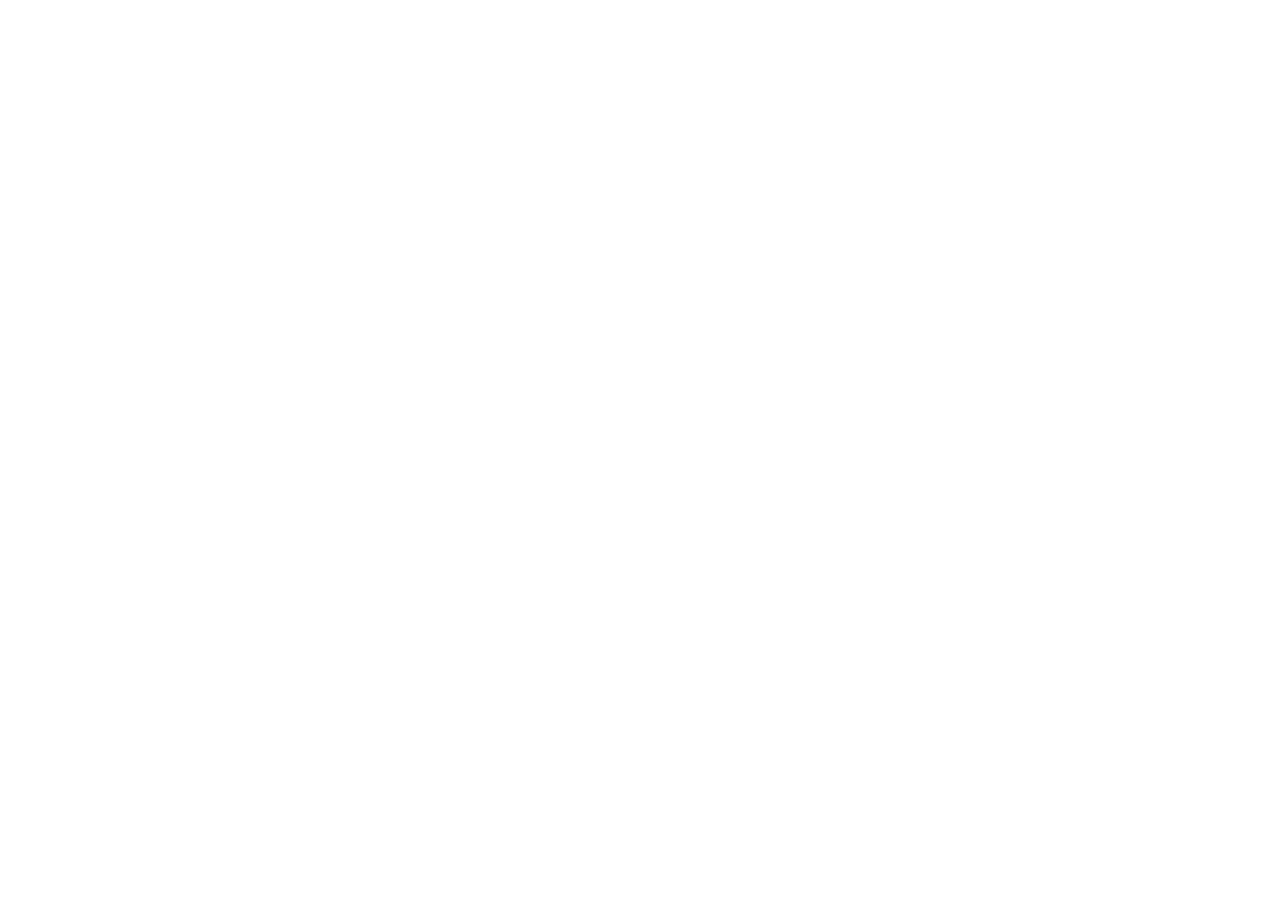
==== 실습VIEWPORT2/index.html @ 96fe14e7 "일단 저장" ====
<!DOCTYPE html>
<html>
	<head>
		<meta charset="UTF-8">
		<title>RWD</title>
        <link href='http://fonts.googleapis.com/css?family=Raleway:100,400' rel='stylesheet' type='text/css'>
	</head>
	<body>
		<!--
			1. header를 작성해주세요
		-->

		<!--
			2. 컨텐츠 영역을 작성해주세요.
			commodo ligula eget dolor. Aenean massa. Cum sociis natoque penatibus et magnis dis parturient montes, nascetur ridiculus mus. Donec quam
		-->

		<!--
			3. FOOTER 영역을 작성해주세요.
		-->
	</body>
</html>
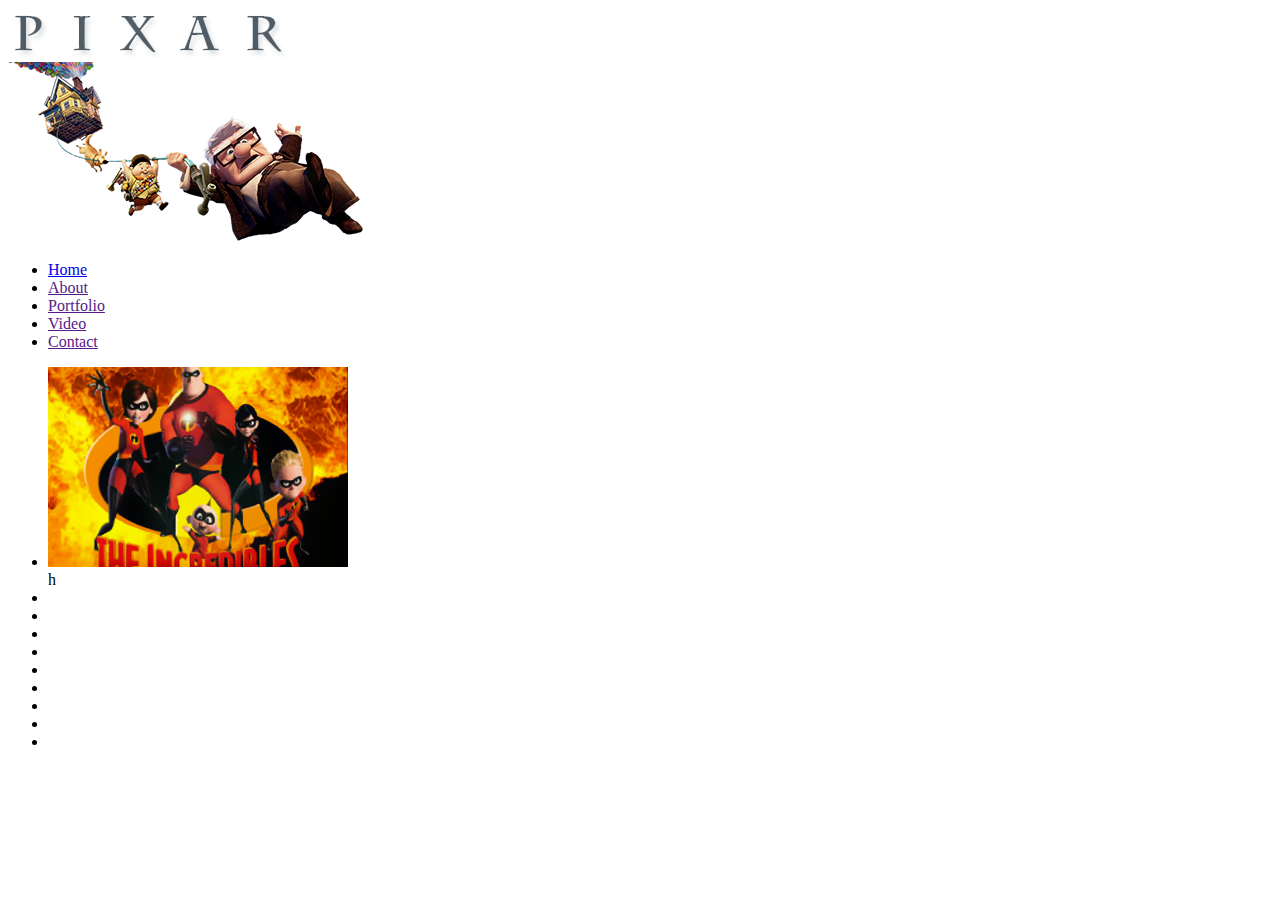
==== commit 955f7fe8: "header 완성" ====
--- a/실습VIEWPORT2/index.html
+++ b/실습VIEWPORT2/index.html
@@ -10,10 +10,50 @@
 			1. header를 작성해주세요
 		-->
 
+		<div class="logo">
+			<img src="images/logo.png">
+		</div>
+
+		<div class="up">
+			<img src="images/up.png">
+		</div>
+
+		<div class="gnb">
+			<ul class="gnb-list">
+				<li><a href="#">Home</a></li>
+				<li><a href="">About</a></li>
+				<li><a href="">Portfolio</a></li>
+				<li><a href="">Video</a></li>
+				<li><a href="">Contact</a></li>
+			</ul>
+		</div>
+
 		<!--
 			2. 컨텐츠 영역을 작성해주세요.
 			commodo ligula eget dolor. Aenean massa. Cum sociis natoque penatibus et magnis dis parturient montes, nascetur ridiculus mus. Donec quam
 		-->
+
+		<div class="content">
+			<div class="movie">
+				<ul class="movie-list">
+					<li>
+						<img src="images/cover01.png">
+						<div class="movie-summary">
+							h
+						</div>
+					</li>
+					<li></li>
+					<li></li>
+					<li></li>
+					<li></li>
+					<li></li>
+					<li></li>
+					<li></li>
+					<li></li>
+					<li></li>
+				</ul>
+			</div>
+		</div>
 
 		<!--
 			3. FOOTER 영역을 작성해주세요.
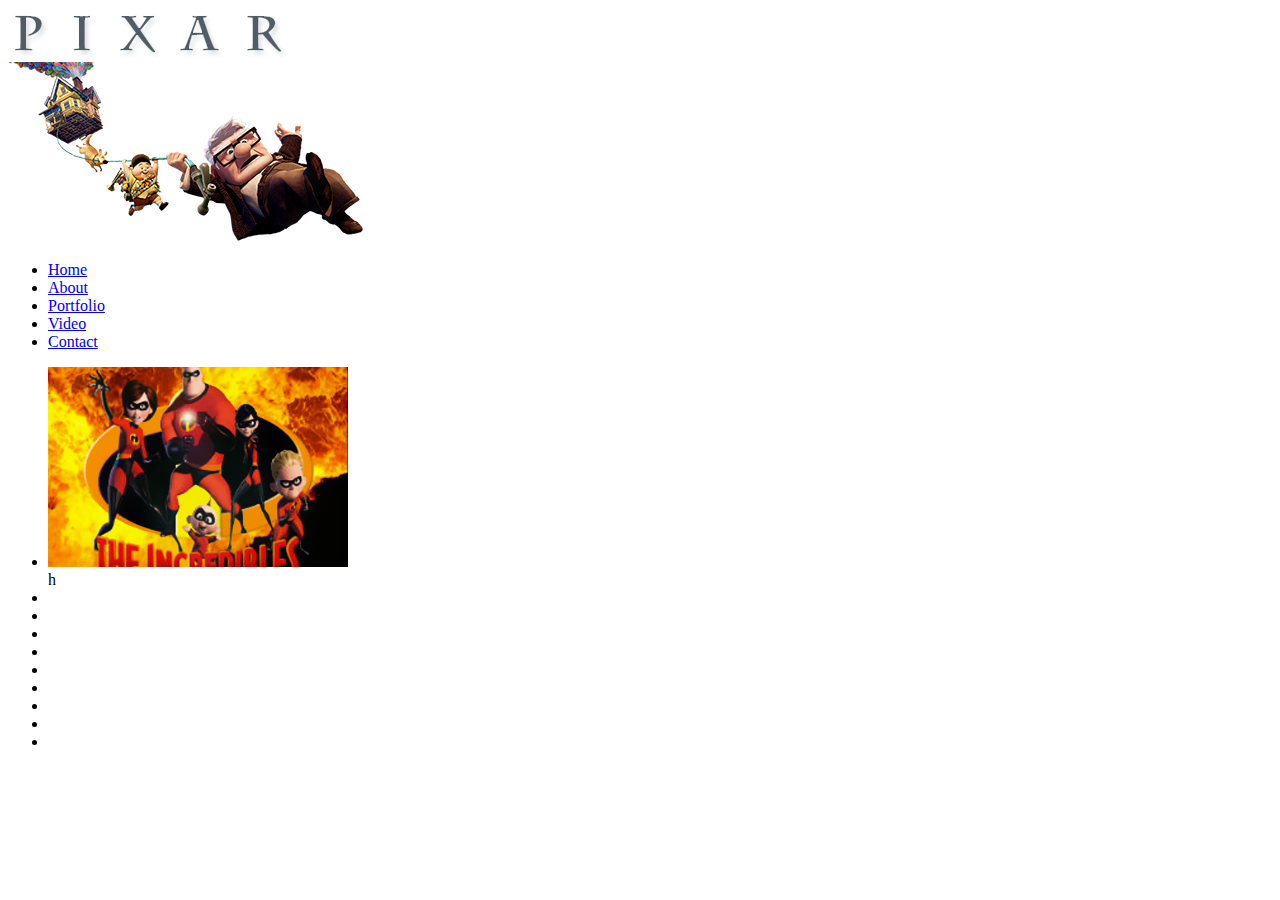
==== commit d04f3b4e: "일단 조금 만듬" ====
--- a/실습VIEWPORT2/index.html
+++ b/실습VIEWPORT2/index.html
@@ -21,10 +21,10 @@
 		<div class="gnb">
 			<ul class="gnb-list">
 				<li><a href="#">Home</a></li>
-				<li><a href="">About</a></li>
-				<li><a href="">Portfolio</a></li>
-				<li><a href="">Video</a></li>
-				<li><a href="">Contact</a></li>
+				<li><a href="#">About</a></li>
+				<li><a href="#">Portfolio</a></li>
+				<li><a href="#">Video</a></li>
+				<li><a href="#">Contact</a></li>
 			</ul>
 		</div>
 
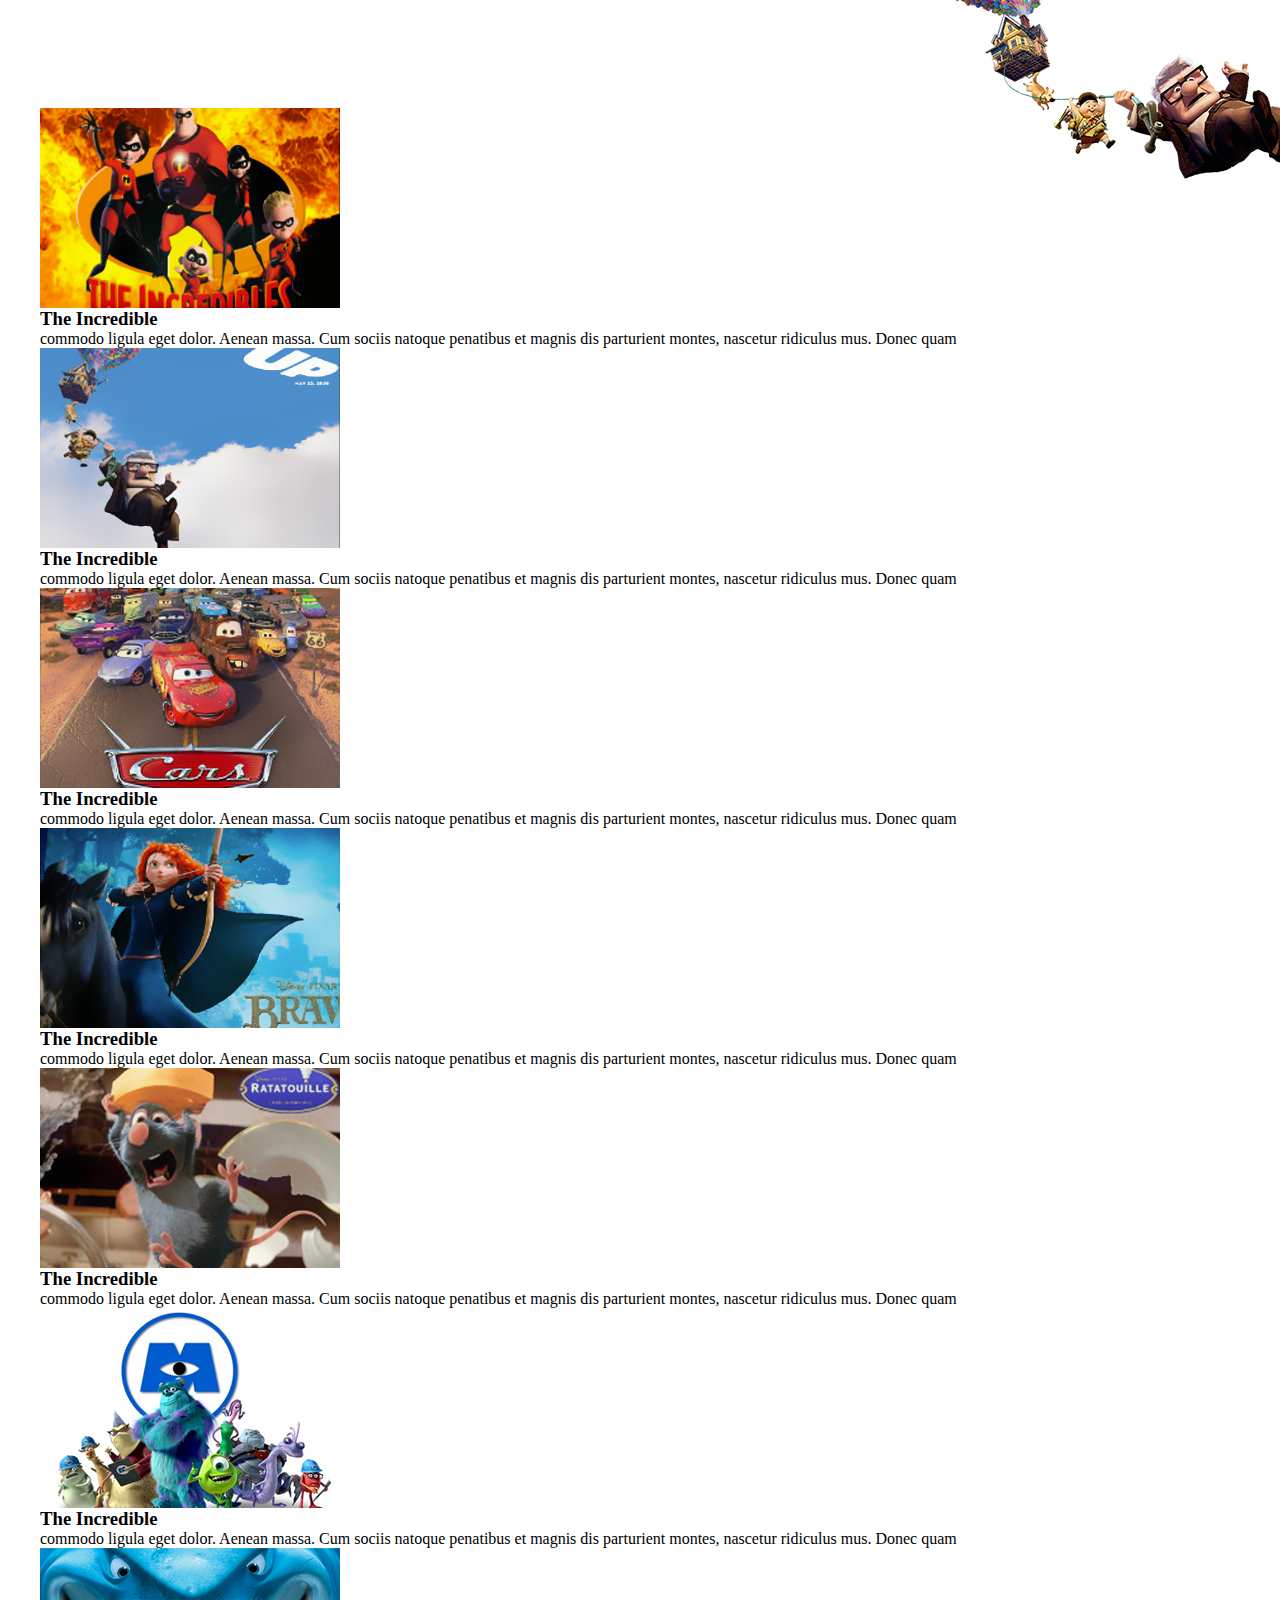
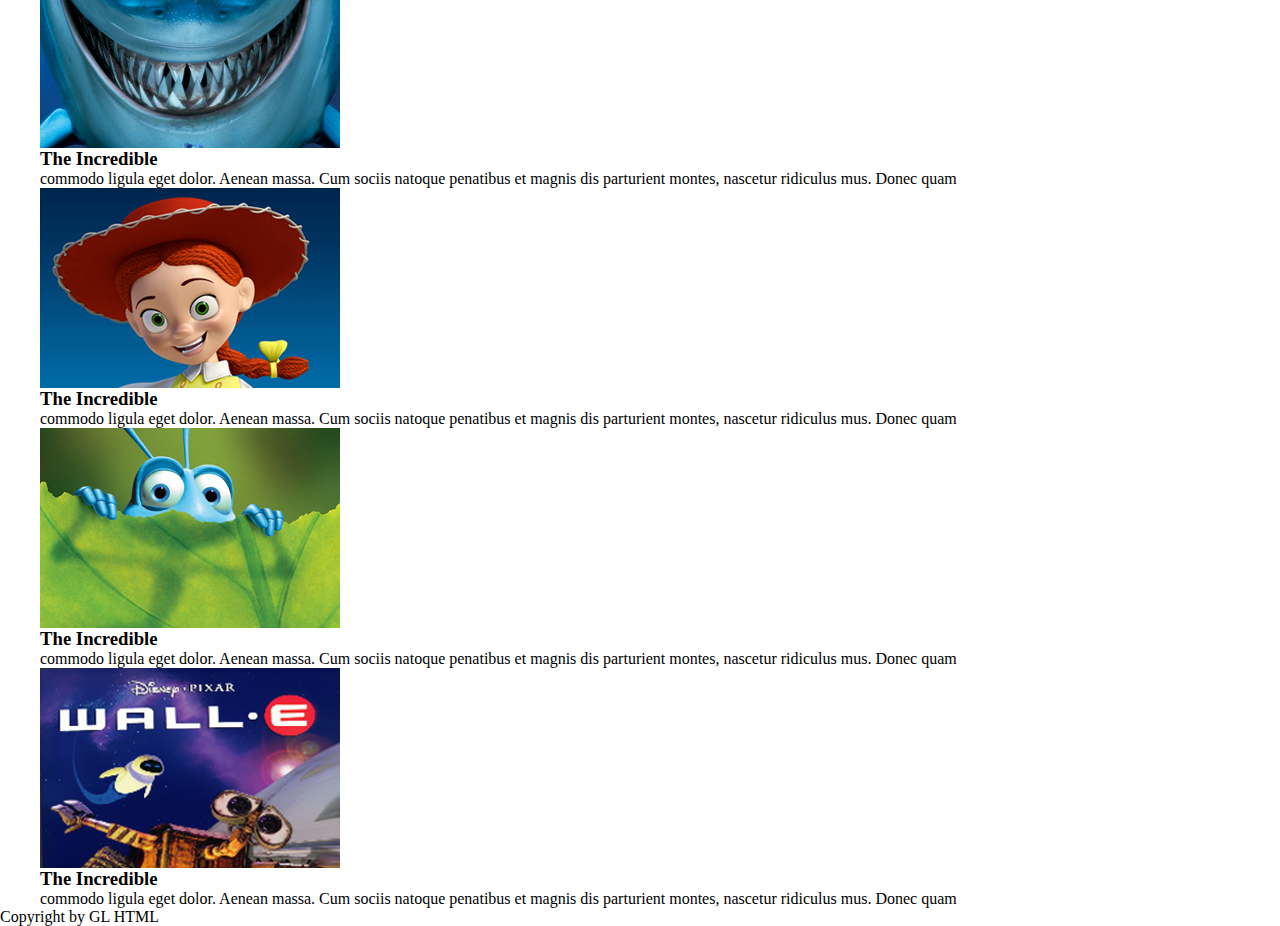
==== commit b77c2914: "일단 조므" ====
--- a/실습VIEWPORT2/index.html
+++ b/실습VIEWPORT2/index.html
@@ -3,60 +3,92 @@
 	<head>
 		<meta charset="UTF-8">
 		<title>RWD</title>
-        <link href='http://fonts.googleapis.com/css?family=Raleway:100,400' rel='stylesheet' type='text/css'>
+		<link rel="stylesheet" href="style.css" type="text/css">
+        <link href='http://fonts.googleapis.com/css?family=Raleway:100,400,900' rel='stylesheet' type='text/css'>
 	</head>
 	<body>
-		<!--
-			1. header를 작성해주세요
-		-->
+			<!--
+				1. header를 작성해주세요
+			-->
+			<div class="header">
+				<div class="wrapper">
+					<a href="#" class="logo">PIXAR</a>
+					<ul class="gnb">
+						<li><a href="#">Home</a></li>
+						<li><a href="#">About</a></li>
+						<li><a href="#">Portfolio</a></li>
+						<li><a href="#">Video</a></li>
+						<li><a href="#">Contact</a></li>
+					</ul>
+					<img src="images/up.png" alt="줄을 잡고 매달려 있는 사람">
+				</div>
+			</div>
 
-		<div class="logo">
-			<img src="images/logo.png">
-		</div>
+			<!--
+				2. 컨텐츠 영역을 작성해주세요.
+				commodo ligula eget dolor. Aenean massa. Cum sociis natoque penatibus et magnis dis parturient montes, nascetur ridiculus mus. Donec quam
+			-->
 
-		<div class="up">
-			<img src="images/up.png">
-		</div>
-
-		<div class="gnb">
-			<ul class="gnb-list">
-				<li><a href="#">Home</a></li>
-				<li><a href="#">About</a></li>
-				<li><a href="#">Portfolio</a></li>
-				<li><a href="#">Video</a></li>
-				<li><a href="#">Contact</a></li>
-			</ul>
-		</div>
-
-		<!--
-			2. 컨텐츠 영역을 작성해주세요.
-			commodo ligula eget dolor. Aenean massa. Cum sociis natoque penatibus et magnis dis parturient montes, nascetur ridiculus mus. Donec quam
-		-->
-
-		<div class="content">
-			<div class="movie">
-				<ul class="movie-list">
-					<li>
-						<img src="images/cover01.png">
-						<div class="movie-summary">
-							h
-						</div>
+			<div class="wrapper">
+				<ul class="contents">
+					<li class="item">
+						<img src="images/cover01.png" alt="영화 사진">
+						<h3>The Incredible</h3>
+						<p>commodo ligula eget dolor. Aenean massa. Cum sociis natoque penatibus et magnis dis parturient montes, nascetur ridiculus mus. Donec quam</p>
 					</li>
-					<li></li>
-					<li></li>
-					<li></li>
-					<li></li>
-					<li></li>
-					<li></li>
-					<li></li>
-					<li></li>
-					<li></li>
+					<li class="item">
+						<img src="images/cover02.png" alt="영화 사진">
+						<h3>The Incredible</h3>
+						<p>commodo ligula eget dolor. Aenean massa. Cum sociis natoque penatibus et magnis dis parturient montes, nascetur ridiculus mus. Donec quam</p>
+					</li>
+					<li class="item">
+						<img src="images/cover03.png" alt="영화 사진">
+						<h3>The Incredible</h3>
+						<p>commodo ligula eget dolor. Aenean massa. Cum sociis natoque penatibus et magnis dis parturient montes, nascetur ridiculus mus. Donec quam</p>
+					</li>
+					<li class="item">
+						<img src="images/cover04.png" alt="영화 사진">
+						<h3>The Incredible</h3>
+						<p>commodo ligula eget dolor. Aenean massa. Cum sociis natoque penatibus et magnis dis parturient montes, nascetur ridiculus mus. Donec quam</p>
+					</li>
+					<li class="item">
+						<img src="images/cover06.png" alt="영화 사진">
+						<h3>The Incredible</h3>
+						<p>commodo ligula eget dolor. Aenean massa. Cum sociis natoque penatibus et magnis dis parturient montes, nascetur ridiculus mus. Donec quam</p>
+					</li>
+					<li class="item">
+						<img src="images/cover07.png" alt="영화 사진">
+						<h3>The Incredible</h3>
+						<p>commodo ligula eget dolor. Aenean massa. Cum sociis natoque penatibus et magnis dis parturient montes, nascetur ridiculus mus. Donec quam</p>
+					</li>
+					<li class="item">
+						<img src="images/cover08.png" alt="영화 사진">
+						<h3>The Incredible</h3>
+						<p>commodo ligula eget dolor. Aenean massa. Cum sociis natoque penatibus et magnis dis parturient montes, nascetur ridiculus mus. Donec quam</p>
+					</li>
+					<li class="item">
+						<img src="images/cover09.png" alt="영화 사진">
+						<h3>The Incredible</h3>
+						<p>commodo ligula eget dolor. Aenean massa. Cum sociis natoque penatibus et magnis dis parturient montes, nascetur ridiculus mus. Donec quam</p>
+					</li>
+					<li class="item">
+						<img src="images/cover10.png" alt="영화 사진">
+						<h3>The Incredible</h3>
+						<p>commodo ligula eget dolor. Aenean massa. Cum sociis natoque penatibus et magnis dis parturient montes, nascetur ridiculus mus. Donec quam</p>
+					</li>
+					<li class="item">
+						<img src="images/cover05.png" alt="영화 사진">
+						<h3>The Incredible</h3>
+						<p>commodo ligula eget dolor. Aenean massa. Cum sociis natoque penatibus et magnis dis parturient montes, nascetur ridiculus mus. Donec quam</p>
+					</li>
 				</ul>
 			</div>
-		</div>
 
-		<!--
-			3. FOOTER 영역을 작성해주세요.
-		-->
+			<!--
+				3. FOOTER 영역을 작성해주세요.
+			-->
+			<div class="footer">
+				<p class="wrapper">Copyright by GL HTML</p>
+			</div>
 	</body>
 </html>
--- a/실습VIEWPORT2/style.css
+++ b/실습VIEWPORT2/style.css
@@ -0,0 +1,15 @@
+/*
+	1. header 로고영역을 만들어주세요.
+	배경색 c9e5ff
+	로고 너비값 280px / 높이값 50px
+*/
+
+* { margin: 0;  }
+a { text-decoration: none;  color: #fff; }
+ul { list-style: none; }
+img { vertical-align: bottom; }
+
+.logo {
+
+}
+.header .wrapper > img { position: absolute; top: 0; right: -30px; }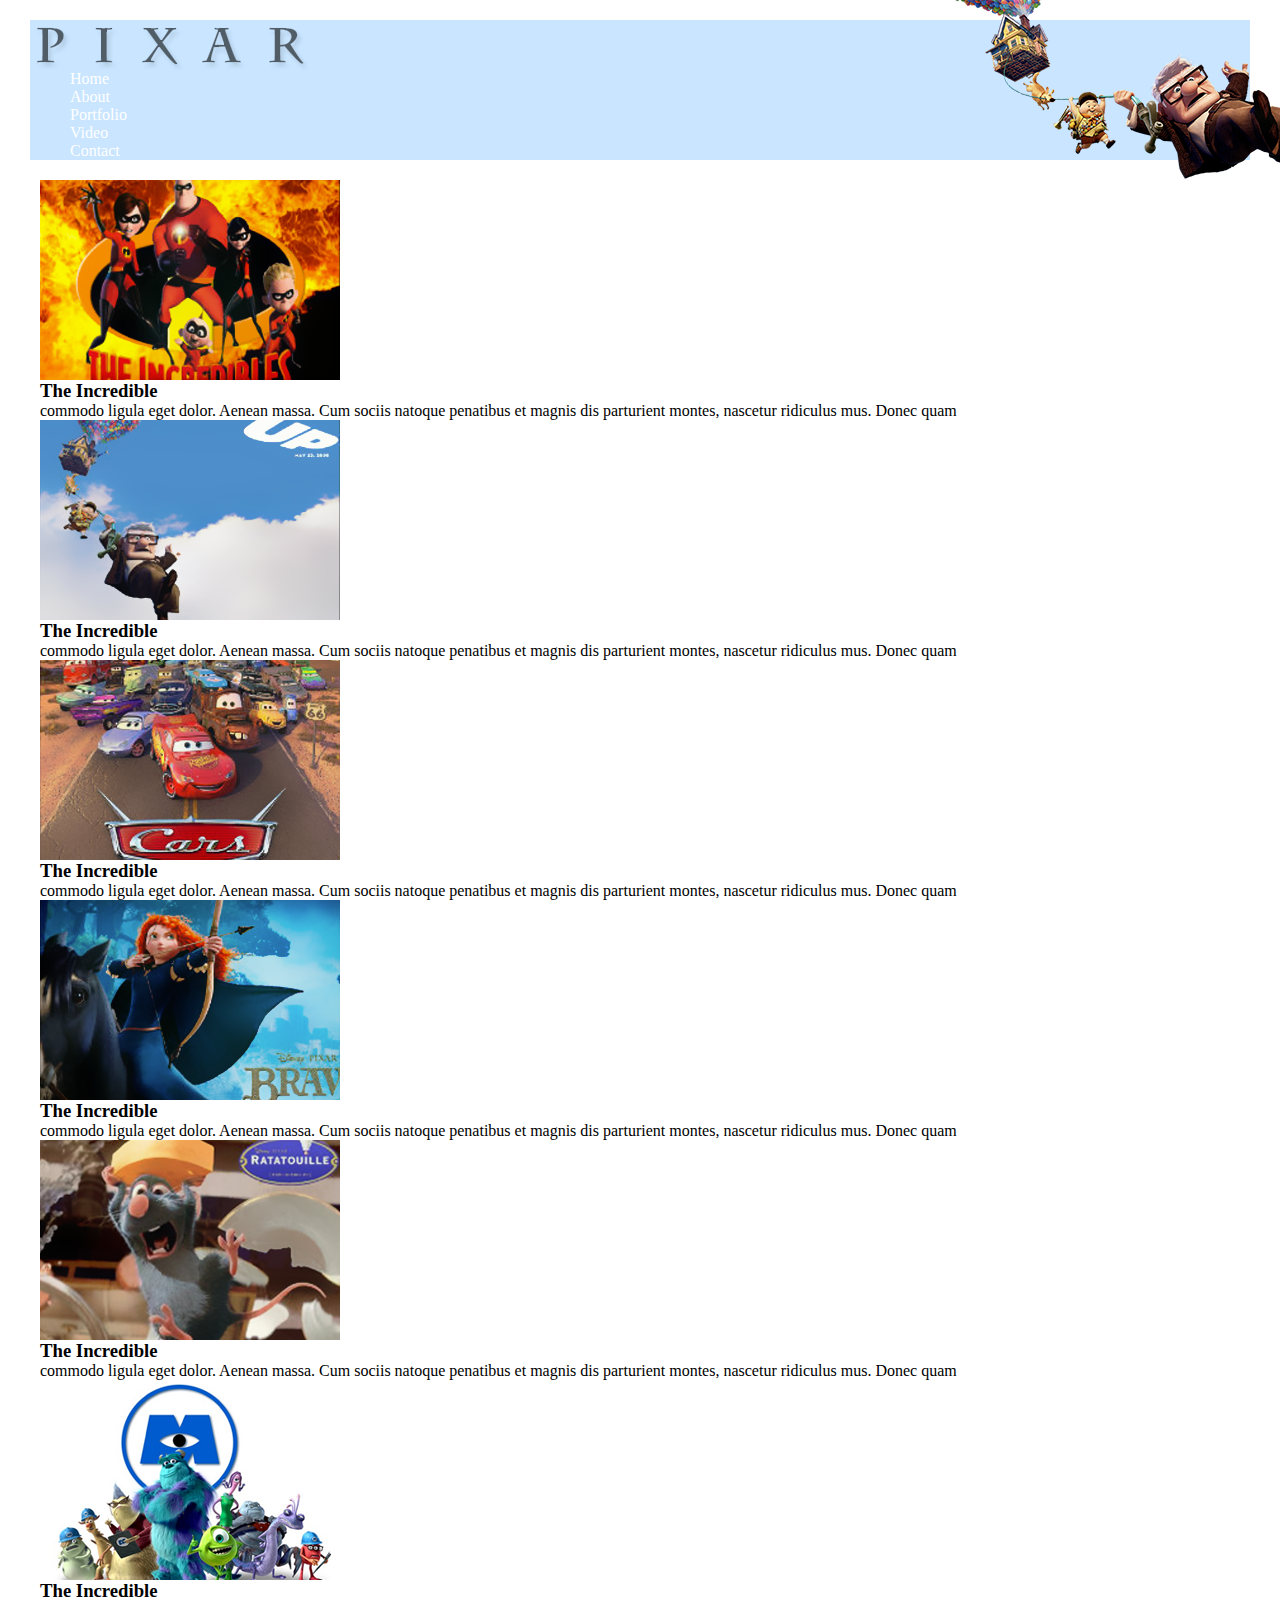
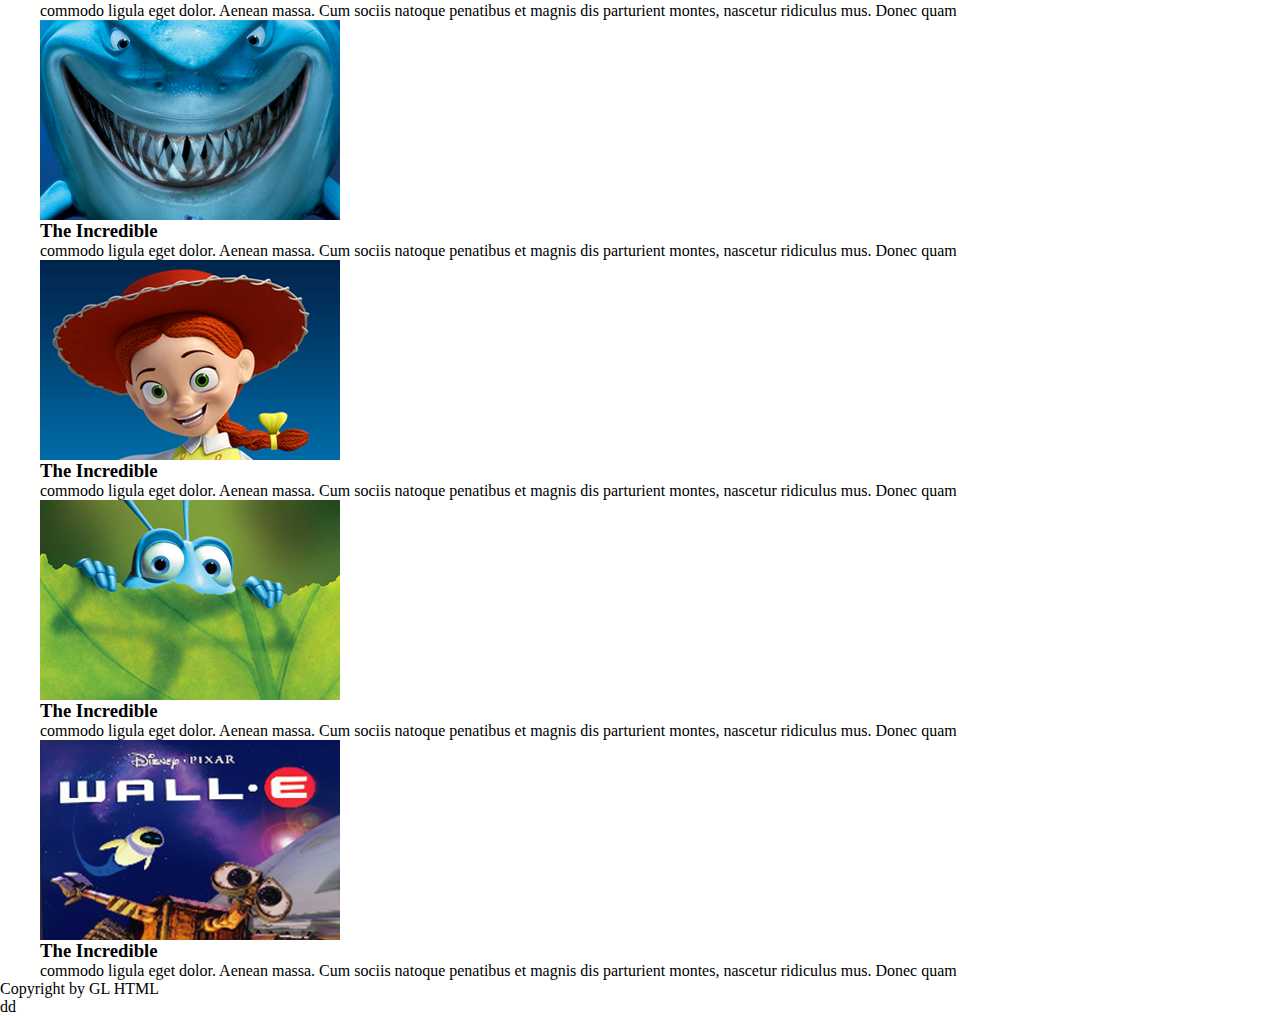
==== commit def2d8ff: "실습3 추가" ====
--- a/실습VIEWPORT2/index.html
+++ b/실습VIEWPORT2/index.html
@@ -7,88 +7,85 @@
         <link href='http://fonts.googleapis.com/css?family=Raleway:100,400,900' rel='stylesheet' type='text/css'>
 	</head>
 	<body>
-			<!--
-				1. header를 작성해주세요
-			-->
-			<div class="header">
-				<div class="wrapper">
-					<a href="#" class="logo">PIXAR</a>
-					<ul class="gnb">
-						<li><a href="#">Home</a></li>
-						<li><a href="#">About</a></li>
-						<li><a href="#">Portfolio</a></li>
-						<li><a href="#">Video</a></li>
-						<li><a href="#">Contact</a></li>
-					</ul>
-					<img src="images/up.png" alt="줄을 잡고 매달려 있는 사람">
-				</div>
+		<!--
+			1. header를 작성해주세요
+		-->
+		<div class="header">
+			<div class="wrapper">
+				<a href="#" class="logo"><img src="images/logo.png" alt="PIXAR"></a>
+				<ul class="gnb">
+					<li><a href="#">Home</a></li>
+					<li><a href="#">About</a></li>
+					<li><a href="#">Portfolio</a></li>
+					<li><a href="#">Video</a></li>
+					<li><a href="#">Contact</a></li>
+				</ul>
+				<img src="images/up.png" alt="줄을 잡고 매달려 있는 사람">
 			</div>
-
-			<!--
-				2. 컨텐츠 영역을 작성해주세요.
-				commodo ligula eget dolor. Aenean massa. Cum sociis natoque penatibus et magnis dis parturient montes, nascetur ridiculus mus. Donec quam
-			-->
-
-			<div class="wrapper">
-				<ul class="contents">
-					<li class="item">
-						<img src="images/cover01.png" alt="영화 사진">
-						<h3>The Incredible</h3>
-						<p>commodo ligula eget dolor. Aenean massa. Cum sociis natoque penatibus et magnis dis parturient montes, nascetur ridiculus mus. Donec quam</p>
-					</li>
-					<li class="item">
-						<img src="images/cover02.png" alt="영화 사진">
-						<h3>The Incredible</h3>
-						<p>commodo ligula eget dolor. Aenean massa. Cum sociis natoque penatibus et magnis dis parturient montes, nascetur ridiculus mus. Donec quam</p>
-					</li>
-					<li class="item">
-						<img src="images/cover03.png" alt="영화 사진">
-						<h3>The Incredible</h3>
-						<p>commodo ligula eget dolor. Aenean massa. Cum sociis natoque penatibus et magnis dis parturient montes, nascetur ridiculus mus. Donec quam</p>
-					</li>
-					<li class="item">
-						<img src="images/cover04.png" alt="영화 사진">
-						<h3>The Incredible</h3>
-						<p>commodo ligula eget dolor. Aenean massa. Cum sociis natoque penatibus et magnis dis parturient montes, nascetur ridiculus mus. Donec quam</p>
-					</li>
-					<li class="item">
-						<img src="images/cover06.png" alt="영화 사진">
-						<h3>The Incredible</h3>
-						<p>commodo ligula eget dolor. Aenean massa. Cum sociis natoque penatibus et magnis dis parturient montes, nascetur ridiculus mus. Donec quam</p>
-					</li>
-					<li class="item">
-						<img src="images/cover07.png" alt="영화 사진">
-						<h3>The Incredible</h3>
-						<p>commodo ligula eget dolor. Aenean massa. Cum sociis natoque penatibus et magnis dis parturient montes, nascetur ridiculus mus. Donec quam</p>
-					</li>
-					<li class="item">
-						<img src="images/cover08.png" alt="영화 사진">
-						<h3>The Incredible</h3>
-						<p>commodo ligula eget dolor. Aenean massa. Cum sociis natoque penatibus et magnis dis parturient montes, nascetur ridiculus mus. Donec quam</p>
-					</li>
-					<li class="item">
-						<img src="images/cover09.png" alt="영화 사진">
-						<h3>The Incredible</h3>
-						<p>commodo ligula eget dolor. Aenean massa. Cum sociis natoque penatibus et magnis dis parturient montes, nascetur ridiculus mus. Donec quam</p>
-					</li>
-					<li class="item">
-						<img src="images/cover10.png" alt="영화 사진">
-						<h3>The Incredible</h3>
-						<p>commodo ligula eget dolor. Aenean massa. Cum sociis natoque penatibus et magnis dis parturient montes, nascetur ridiculus mus. Donec quam</p>
-					</li>
-					<li class="item">
-						<img src="images/cover05.png" alt="영화 사진">
-						<h3>The Incredible</h3>
-						<p>commodo ligula eget dolor. Aenean massa. Cum sociis natoque penatibus et magnis dis parturient montes, nascetur ridiculus mus. Donec quam</p>
-					</li>
-				</ul>
-			</div>
-
-			<!--
-				3. FOOTER 영역을 작성해주세요.
-			-->
-			<div class="footer">
-				<p class="wrapper">Copyright by GL HTML</p>
-			</div>
+		</div>
+		<!--
+			2. 컨텐츠 영역을 작성해주세요.
+			commodo ligula eget dolor. Aenean massa. Cum sociis natoque penatibus et magnis dis parturient montes, nascetur ridiculus mus. Donec quam
+		-->
+		<div class="wrapper">
+			<ul class="contents">
+				<li class="item">
+					<img src="images/cover01.png" alt="영화 사진">
+					<h3>The Incredible</h3>
+					<p>commodo ligula eget dolor. Aenean massa. Cum sociis natoque penatibus et magnis dis parturient montes, nascetur ridiculus mus. Donec quam</p>
+				</li>
+				<li class="item">
+					<img src="images/cover02.png" alt="영화 사진">
+					<h3>The Incredible</h3>
+					<p>commodo ligula eget dolor. Aenean massa. Cum sociis natoque penatibus et magnis dis parturient montes, nascetur ridiculus mus. Donec quam</p>
+				</li>
+				<li class="item">
+					<img src="images/cover03.png" alt="영화 사진">
+					<h3>The Incredible</h3>
+					<p>commodo ligula eget dolor. Aenean massa. Cum sociis natoque penatibus et magnis dis parturient montes, nascetur ridiculus mus. Donec quam</p>
+				</li>
+				<li class="item">
+					<img src="images/cover04.png" alt="영화 사진">
+					<h3>The Incredible</h3>
+					<p>commodo ligula eget dolor. Aenean massa. Cum sociis natoque penatibus et magnis dis parturient montes, nascetur ridiculus mus. Donec quam</p>
+				</li>
+				<li class="item">
+					<img src="images/cover06.png" alt="영화 사진">
+					<h3>The Incredible</h3>
+					<p>commodo ligula eget dolor. Aenean massa. Cum sociis natoque penatibus et magnis dis parturient montes, nascetur ridiculus mus. Donec quam</p>
+				</li>
+				<li class="item">
+					<img src="images/cover07.png" alt="영화 사진">
+					<h3>The Incredible</h3>
+					<p>commodo ligula eget dolor. Aenean massa. Cum sociis natoque penatibus et magnis dis parturient montes, nascetur ridiculus mus. Donec quam</p>
+				</li>
+				<li class="item">
+					<img src="images/cover08.png" alt="영화 사진">
+					<h3>The Incredible</h3>
+					<p>commodo ligula eget dolor. Aenean massa. Cum sociis natoque penatibus et magnis dis parturient montes, nascetur ridiculus mus. Donec quam</p>
+				</li>
+				<li class="item">
+					<img src="images/cover09.png" alt="영화 사진">
+					<h3>The Incredible</h3>
+					<p>commodo ligula eget dolor. Aenean massa. Cum sociis natoque penatibus et magnis dis parturient montes, nascetur ridiculus mus. Donec quam</p>
+				</li>
+				<li class="item">
+					<img src="images/cover10.png" alt="영화 사진">
+					<h3>The Incredible</h3>
+					<p>commodo ligula eget dolor. Aenean massa. Cum sociis natoque penatibus et magnis dis parturient montes, nascetur ridiculus mus. Donec quam</p>
+				</li>
+				<li class="item">
+					<img src="images/cover05.png" alt="영화 사진">
+					<h3>The Incredible</h3>
+					<p>commodo ligula eget dolor. Aenean massa. Cum sociis natoque penatibus et magnis dis parturient montes, nascetur ridiculus mus. Donec quam</p>
+				</li>
+			</ul>
+		</div>
+		<!--
+			3. FOOTER 영역을 작성해주세요.
+		-->
+		<div class="footer">
+			<p class="wrapper">Copyright by GL HTML</p>dd
+		</div>
 	</body>
 </html>
--- a/실습VIEWPORT2/style.css
+++ b/실습VIEWPORT2/style.css
@@ -9,7 +9,14 @@
 ul { list-style: none; }
 img { vertical-align: bottom; }
 
+.header {
+	margin: 20px 30px;
+	background: #c9e5ff;
+}
+
 .logo {
+	width: 280px;
+	height: 50px;
+}
 
-}
 .header .wrapper > img { position: absolute; top: 0; right: -30px; }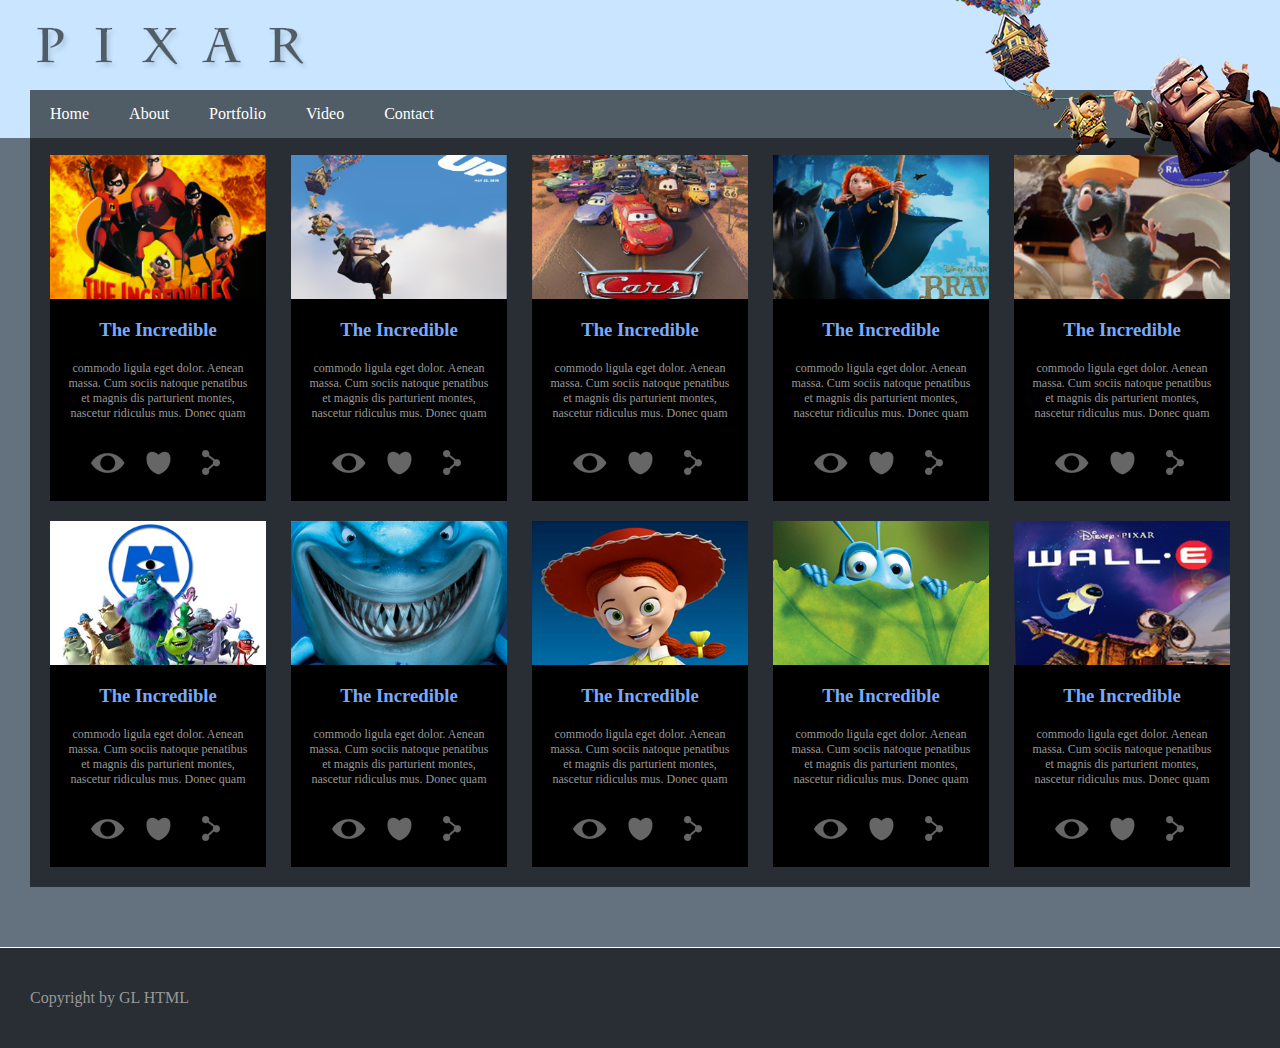
==== commit 14f0e332: "완성" ====
--- a/실습VIEWPORT2/index.html
+++ b/실습VIEWPORT2/index.html
@@ -2,6 +2,7 @@
 <html>
 	<head>
 		<meta charset="UTF-8">
+		<meta name="viewport" content="width=device-width, initial-scale=1.0">
 		<title>RWD</title>
 		<link rel="stylesheet" href="style.css" type="text/css">
         <link href='http://fonts.googleapis.com/css?family=Raleway:100,400,900' rel='stylesheet' type='text/css'>
@@ -85,7 +86,9 @@
 			3. FOOTER 영역을 작성해주세요.
 		-->
 		<div class="footer">
-			<p class="wrapper">Copyright by GL HTML</p>dd
+			<div class="wrapper">
+				<p class="copyright">Copyright by GL HTML</p>
+			</div>
 		</div>
 	</body>
 </html>
--- a/실습VIEWPORT2/style.css
+++ b/실습VIEWPORT2/style.css
@@ -4,19 +4,228 @@
 	로고 너비값 280px / 높이값 50px
 */
 
-* { margin: 0;  }
+/********************************* RESET *********************************/
+* { margin: 0; padding: 0; }
 a { text-decoration: none;  color: #fff; }
 ul { list-style: none; }
 img { vertical-align: bottom; }
+.wrapper { margin: auto; }
+
+/********************************* header *********************************/
+body {
+	background: #64727f;
+}
 
 .header {
-	margin: 20px 30px;
+	margin: 0 auto;
 	background: #c9e5ff;
 }
 
+.header .wrapper {
+	max-width: 1290px;
+	position: relative;
+	padding: 20px 30px 0 30px;
+}
+
 .logo {
+	display: block;
 	width: 280px;
 	height: 50px;
-}
-
-.header .wrapper > img { position: absolute; top: 0; right: -30px; }+	margin-bottom: 20px;
+}
+
+.gnb {
+	white-space: nowrap;
+	overflow: hidden;
+	background: #505c66;
+}
+
+.gnb li {
+	float: left;
+}
+
+.gnb li a {
+	display: block;
+	padding: 15px 20px;
+}
+
+.gnb li:hover {
+	background-color: #404a52;
+}
+
+.header .wrapper > img {
+	position: absolute;
+	top: 0;
+	right: -30px;
+	z-index: 9999;
+}
+
+/********************************* contents *********************************/
+body > .wrapper {
+	display: flex;
+	justify-content: center;
+	padding: 0 30px;
+	margin: 0 auto;
+	background: #64727f;
+	padding-bottom: 60px;
+}
+
+.contents {
+	display: flex;
+	flex-wrap: wrap;
+	justify-content: space-between;
+	max-width: 1250px;
+	background: #282e33;
+	padding: 17px 20px 0 20px;
+}
+
+.item {
+	width: calc(20% - 20px);
+	margin-bottom: 20px;
+}
+
+.item img {
+	width: 100%;
+}
+
+.contents h3 {
+	background-color: #000000;
+	padding: 20px 0;
+	text-align: center;
+	color: #77aaff;
+}
+
+.contents p {
+	background-color: #000000;
+	font-size: 12px;
+	padding: 0 15px;
+	text-align: center;
+	color: #999999;
+}
+
+.contents p:after {
+	display: block;
+	content: "";
+	width: 100%;
+	height: 80px;
+	background-position: center;
+	background-repeat: no-repeat;
+	background-image: url("images/sprite-btn.png");
+}
+
+/********************************* footer *********************************/
+.footer {
+	width: 100%;
+	background: #282e33;
+	border-top: 1px solid #ffffff;
+	height: 100px;
+}
+
+.footer .wrapper {
+	max-width: 1290px;
+	margin: 0 auto;
+}
+
+.copyright {
+	margin: 50px auto;
+	transform: translate(0, -50%); 
+	margin-left: 30px;
+	color: #999999;
+}
+
+/********************************* media query tablet *********************************/
+@media ( max-width:1024px ) and ( min-width:769px ) {
+	.item {
+		width: calc(33.3334% - 20px);
+		margin-bottom: 17px;
+	}
+}
+
+/********************************* media query mobile *********************************/
+@media ( max-width:768px ) and ( min-width:501px ) {
+	.item {
+		width: calc(50% - 20px);
+		margin-bottom: 17px;
+	}
+
+	.header .wrapper > img {
+		display: none;
+	}
+
+	.logo {
+		margin: 0 auto 20px;
+	}
+
+	.gnb li {
+		width: 20%;
+	}
+
+	.gnb li a {
+		text-align: center;
+		padding: 15px 0;
+	}
+}
+
+/********************************* media query small mobile *********************************/
+@media ( max-width:500px ) {
+	.item {
+		width: 100%;
+		margin-bottom: 17px;
+	}
+
+	.header {
+		width: 100%;
+		position: fixed;
+	}
+
+	.gnb {
+		box-shadow: 0px 10px 10px rgba(0, 0, 0, 0.7);
+	}
+
+	.gnb li {
+		width: 20%;
+	}
+
+	.gnb li a {
+		text-align: center;
+		padding: 15px 0;
+	}
+
+	.header .wrapper > img {
+		display: none;
+	}
+
+	html > body > .wrapper {
+		width: 100%;
+		margin: 0;
+		padding: 0;
+	}
+
+	.contents {
+		width: 100%;
+		padding: 0;
+	}
+
+	.header .wrapper {
+		padding: 0;
+	}
+
+	.logo {
+		margin: 0 auto 20px;
+	}
+
+	.copyright {
+		margin: 0;
+		line-height: 25px;
+		transform: none; 
+		text-align: center;
+		color: #999999;
+	}
+
+	.footer {
+		width: 100%;
+		background: #282e33;
+		border-top: 1px solid #ffffff;
+		height: 25px;
+	}
+}